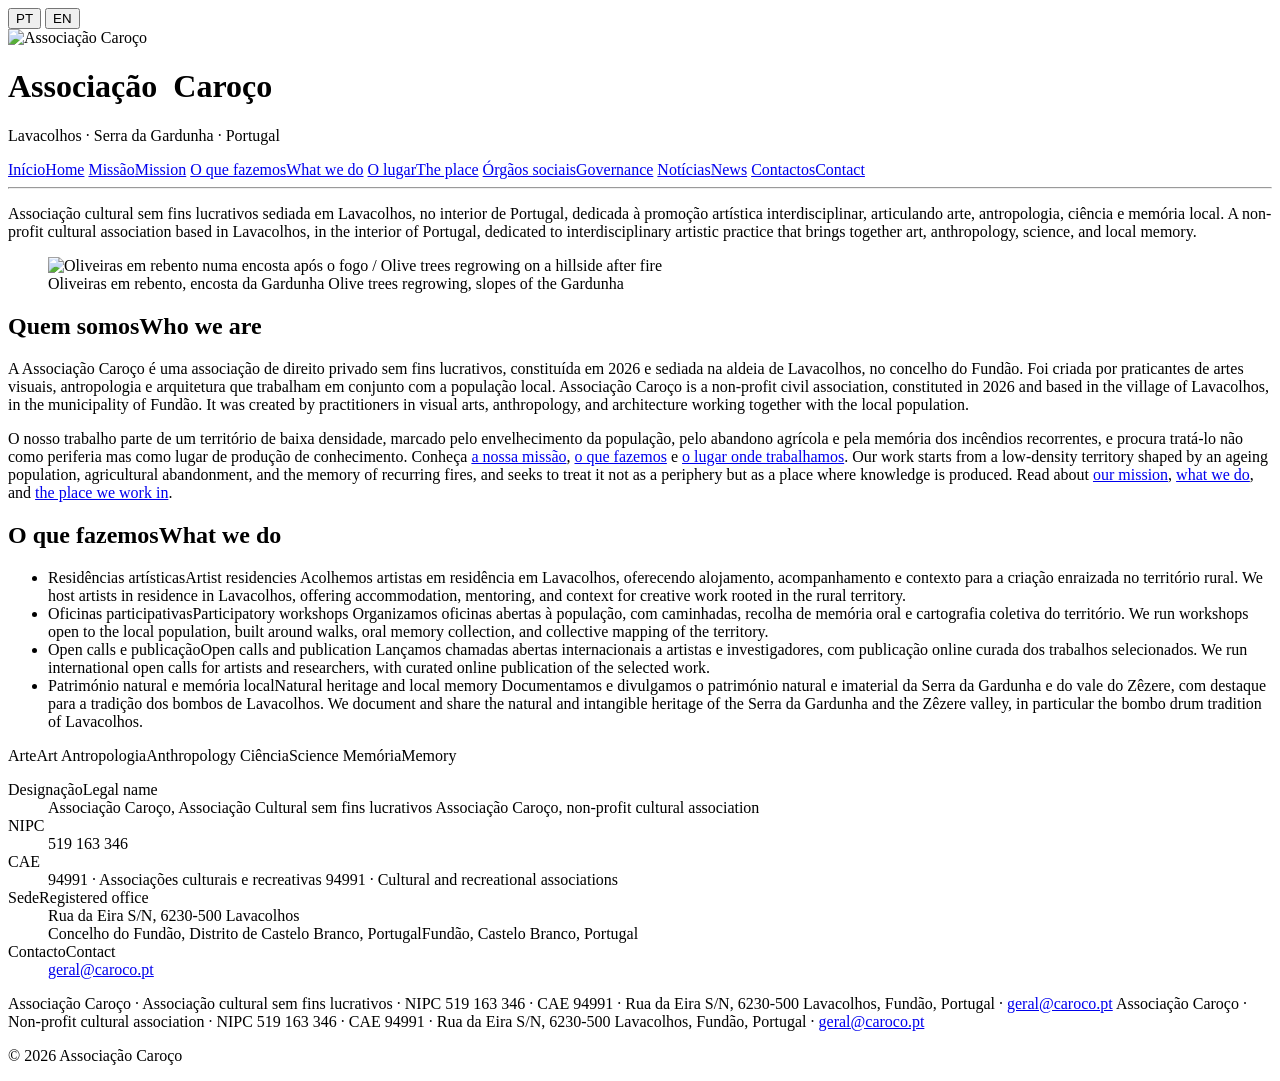
==== public/index.html @ 02fe5eaa "Multi-page site for caroco.pt" ====
<!doctype html>
<html lang="pt" data-lang="pt">
<head>
  <meta charset="utf-8" />
  <meta name="viewport" content="width=device-width, initial-scale=1" />
  <title>Associação Caroço · Lavacolhos</title>
  <meta name="description" content="Associação Caroço, associação cultural sem fins lucrativos sediada em Lavacolhos, Fundão. Residências artísticas, oficinas participativas e valorização do património natural e da memória local." />
  <link rel="canonical" href="https://caroco.pt/" />

  <meta property="og:title" content="Associação Caroço" />
  <meta property="og:description" content="Promoção artística interdisciplinar em Lavacolhos, Serra da Gardunha." />
  <meta property="og:type" content="website" />
  <meta property="og:url" content="https://caroco.pt/" />

  <link rel="icon" href="/assets/caroco-mark.png" type="image/png" />
  <link rel="apple-touch-icon" href="/assets/caroco-mark.png" />

  <link rel="preconnect" href="https://fonts.googleapis.com" />
  <link rel="preconnect" href="https://fonts.gstatic.com" crossorigin />
  <link href="https://fonts.googleapis.com/css2?family=Fraunces:ital,opsz,wght@0,9..144,300;0,9..144,400;0,9..144,500;1,9..144,300&display=swap" rel="stylesheet" />
  <link rel="stylesheet" href="/assets/site.css" />
  <script src="/assets/site.js"></script>
</head>
<body class="home">

  <nav class="lang" aria-label="Idioma / Language">
    <button id="btn-pt" aria-pressed="true" onclick="setLang('pt')">PT</button>
    <button id="btn-en" aria-pressed="false" onclick="setLang('en')">EN</button>
  </nav>

  <main>
    <img class="mark" src="/assets/caroco-mark.png" alt="Associação Caroço" width="220" height="220" />

    <h1 class="wordmark">Associação&nbsp;&nbsp;Caroço</h1>

    <p class="place">Lavacolhos · Serra da Gardunha · Portugal</p>

    <nav class="tabs" aria-label="Navegação principal / Main navigation">
      <a href="/" aria-current="page"><span class="pt">Início</span><span class="en">Home</span></a>
      <a href="/missao"><span class="pt">Missão</span><span class="en">Mission</span></a>
      <a href="/o-que-fazemos"><span class="pt">O que fazemos</span><span class="en">What we do</span></a>
      <a href="/o-lugar"><span class="pt">O lugar</span><span class="en">The place</span></a>
      <a href="/orgaos-sociais"><span class="pt">Órgãos sociais</span><span class="en">Governance</span></a>
      <a href="/noticias"><span class="pt">Notícias</span><span class="en">News</span></a>
      <a href="/contactos"><span class="pt">Contactos</span><span class="en">Contact</span></a>
    </nav>

    <hr class="rule" aria-hidden="true" />

    <p class="lede">
      <span class="pt">Associação cultural sem fins lucrativos sediada em Lavacolhos, no interior de Portugal, dedicada à promoção artística interdisciplinar, articulando arte, antropologia, ciência e memória local.</span>
      <span class="en">A non-profit cultural association based in Lavacolhos, in the interior of Portugal, dedicated to interdisciplinary artistic practice that brings together art, anthropology, science, and local memory.</span>
    </p>

    <figure>
      <img src="/assets/oliveiras.jpg" alt="Oliveiras em rebento numa encosta após o fogo / Olive trees regrowing on a hillside after fire" loading="lazy" />
      <figcaption>
        <span class="pt">Oliveiras em rebento, encosta da Gardunha</span>
        <span class="en">Olive trees regrowing, slopes of the Gardunha</span>
      </figcaption>
    </figure>

    <section class="block prose">
      <h2><span class="pt">Quem somos</span><span class="en">Who we are</span></h2>
      <p>
        <span class="pt">A Associação Caroço é uma associação de direito privado sem fins lucrativos, constituída em 2026 e sediada na aldeia de Lavacolhos, no concelho do Fundão. Foi criada por praticantes de artes visuais, antropologia e arquitetura que trabalham em conjunto com a população local.</span>
        <span class="en">Associação Caroço is a non-profit civil association, constituted in 2026 and based in the village of Lavacolhos, in the municipality of Fundão. It was created by practitioners in visual arts, anthropology, and architecture working together with the local population.</span>
      </p>
      <p>
        <span class="pt">O nosso trabalho parte de um território de baixa densidade, marcado pelo envelhecimento da população, pelo abandono agrícola e pela memória dos incêndios recorrentes, e procura tratá-lo não como periferia mas como lugar de produção de conhecimento. Conheça <a href="/missao">a nossa missão</a>, <a href="/o-que-fazemos">o que fazemos</a> e <a href="/o-lugar">o lugar onde trabalhamos</a>.</span>
        <span class="en">Our work starts from a low-density territory shaped by an ageing population, agricultural abandonment, and the memory of recurring fires, and seeks to treat it not as a periphery but as a place where knowledge is produced. Read about <a href="/missao">our mission</a>, <a href="/o-que-fazemos">what we do</a>, and <a href="/o-lugar">the place we work in</a>.</span>
      </p>
    </section>

    <section class="block">
      <h2><span class="pt">O que fazemos</span><span class="en">What we do</span></h2>
      <ul class="activities">
        <li>
          <span class="term"><span class="pt">Residências artísticas</span><span class="en">Artist residencies</span></span>
          <span class="desc">
            <span class="pt">Acolhemos artistas em residência em Lavacolhos, oferecendo alojamento, acompanhamento e contexto para a criação enraizada no território rural.</span>
            <span class="en">We host artists in residence in Lavacolhos, offering accommodation, mentoring, and context for creative work rooted in the rural territory.</span>
          </span>
        </li>
        <li>
          <span class="term"><span class="pt">Oficinas participativas</span><span class="en">Participatory workshops</span></span>
          <span class="desc">
            <span class="pt">Organizamos oficinas abertas à população, com caminhadas, recolha de memória oral e cartografia coletiva do território.</span>
            <span class="en">We run workshops open to the local population, built around walks, oral memory collection, and collective mapping of the territory.</span>
          </span>
        </li>
        <li>
          <span class="term"><span class="pt">Open calls e publicação</span><span class="en">Open calls and publication</span></span>
          <span class="desc">
            <span class="pt">Lançamos chamadas abertas internacionais a artistas e investigadores, com publicação online curada dos trabalhos selecionados.</span>
            <span class="en">We run international open calls for artists and researchers, with curated online publication of the selected work.</span>
          </span>
        </li>
        <li>
          <span class="term"><span class="pt">Património natural e memória local</span><span class="en">Natural heritage and local memory</span></span>
          <span class="desc">
            <span class="pt">Documentamos e divulgamos o património natural e imaterial da Serra da Gardunha e do vale do Zêzere, com destaque para a tradição dos bombos de Lavacolhos.</span>
            <span class="en">We document and share the natural and intangible heritage of the Serra da Gardunha and the Zêzere valley, in particular the bombo drum tradition of Lavacolhos.</span>
          </span>
        </li>
      </ul>
    </section>

    <div class="practices" aria-label="Áreas de prática / Fields of practice">
      <span class="pt">Arte</span><span class="en">Art</span>
      <span class="pt">Antropologia</span><span class="en">Anthropology</span>
      <span class="pt">Ciência</span><span class="en">Science</span>
      <span class="pt">Memória</span><span class="en">Memory</span>
    </div>

    <section class="ledger" aria-label="Informação legal / Legal information">
      <dl>
        <dt><span class="pt">Designação</span><span class="en">Legal name</span></dt>
        <dd>
          <span class="pt">Associação Caroço, Associação Cultural sem fins lucrativos</span>
          <span class="en">Associação Caroço, non-profit cultural association</span>
        </dd>

        <dt>NIPC</dt>
        <dd>519 163 346</dd>

        <dt>CAE</dt>
        <dd>
          <span class="pt">94991 · Associações culturais e recreativas</span>
          <span class="en">94991 · Cultural and recreational associations</span>
        </dd>

        <dt><span class="pt">Sede</span><span class="en">Registered office</span></dt>
        <dd>Rua da Eira S/N, 6230-500 Lavacolhos<br/><span class="pt">Concelho do Fundão, Distrito de Castelo Branco, Portugal</span><span class="en">Fundão, Castelo Branco, Portugal</span></dd>

        <dt><span class="pt">Contacto</span><span class="en">Contact</span></dt>
        <dd><a href="mailto:geral@caroco.pt">geral@caroco.pt</a></dd>
      </dl>
    </section>
  </main>

  <footer>
    <p class="footer-legal">
      <span class="pt">Associação Caroço · Associação cultural sem fins lucrativos · NIPC 519 163 346 · CAE 94991 · Rua da Eira S/N, 6230-500 Lavacolhos, Fundão, Portugal · <a href="mailto:geral@caroco.pt">geral@caroco.pt</a></span>
      <span class="en">Associação Caroço · Non-profit cultural association · NIPC 519 163 346 · CAE 94991 · Rua da Eira S/N, 6230-500 Lavacolhos, Fundão, Portugal · <a href="mailto:geral@caroco.pt">geral@caroco.pt</a></span>
    </p>
    <p class="footer-mark">© 2026 Associação Caroço</p>
  </footer>

</body>
</html>
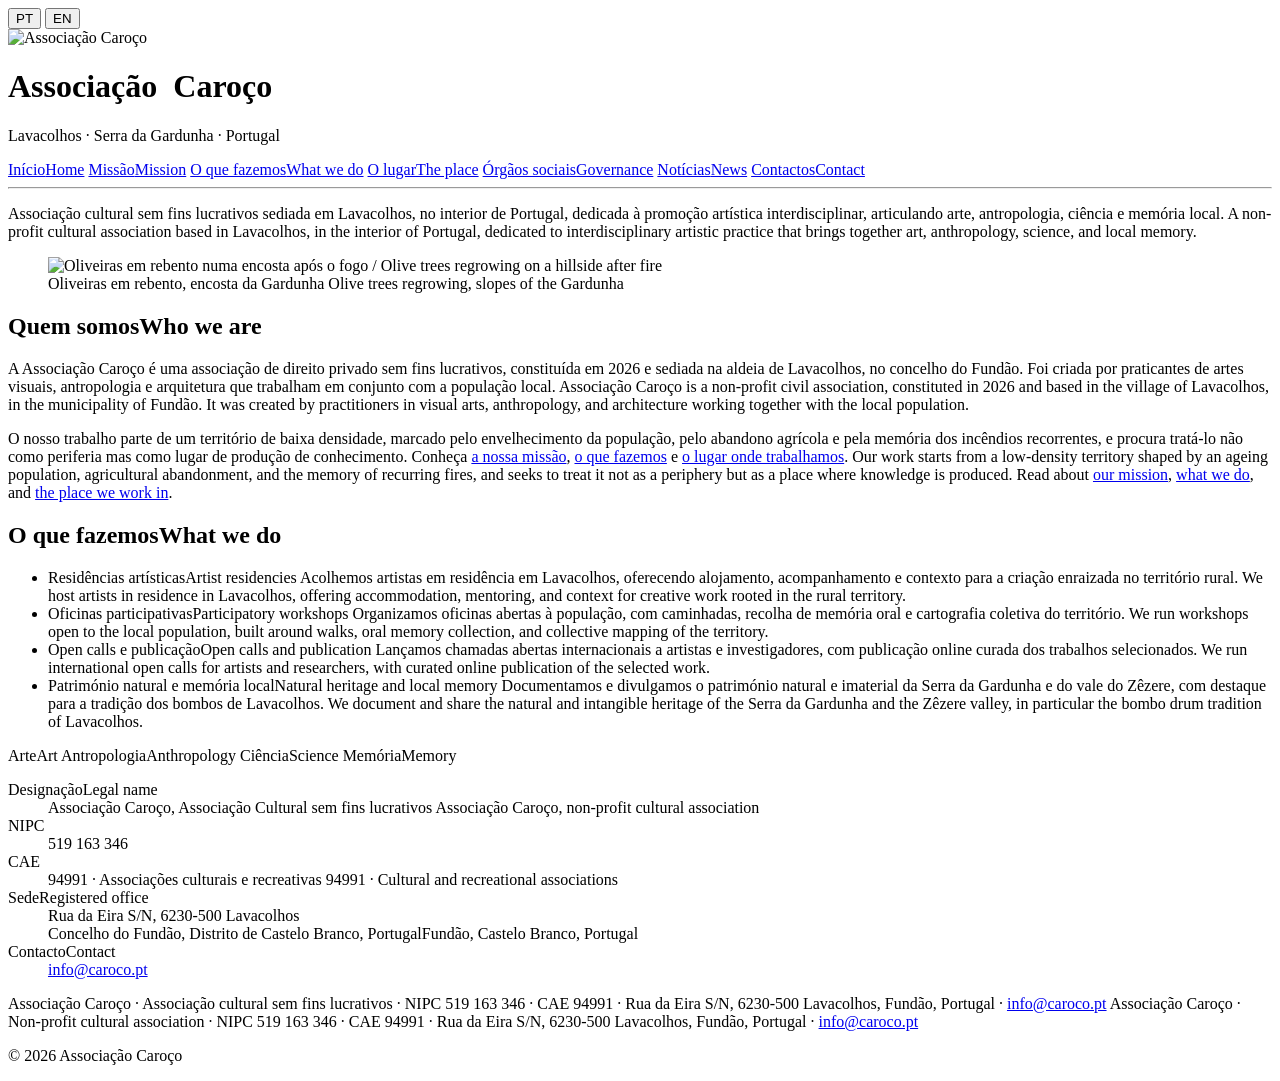
==== commit de24ff99: "Change the contact address from geral@ to info@caroco.pt Applies the request in pedidos/20260804-cha" ====
--- a/public/index.html
+++ b/public/index.html
@@ -134,15 +134,15 @@
         <dd>Rua da Eira S/N, 6230-500 Lavacolhos<br/><span class="pt">Concelho do Fundão, Distrito de Castelo Branco, Portugal</span><span class="en">Fundão, Castelo Branco, Portugal</span></dd>
 
         <dt><span class="pt">Contacto</span><span class="en">Contact</span></dt>
-        <dd><a href="mailto:geral@caroco.pt">geral@caroco.pt</a></dd>
+        <dd><a href="mailto:info@caroco.pt">info@caroco.pt</a></dd>
       </dl>
     </section>
   </main>
 
   <footer>
     <p class="footer-legal">
-      <span class="pt">Associação Caroço · Associação cultural sem fins lucrativos · NIPC 519 163 346 · CAE 94991 · Rua da Eira S/N, 6230-500 Lavacolhos, Fundão, Portugal · <a href="mailto:geral@caroco.pt">geral@caroco.pt</a></span>
-      <span class="en">Associação Caroço · Non-profit cultural association · NIPC 519 163 346 · CAE 94991 · Rua da Eira S/N, 6230-500 Lavacolhos, Fundão, Portugal · <a href="mailto:geral@caroco.pt">geral@caroco.pt</a></span>
+      <span class="pt">Associação Caroço · Associação cultural sem fins lucrativos · NIPC 519 163 346 · CAE 94991 · Rua da Eira S/N, 6230-500 Lavacolhos, Fundão, Portugal · <a href="mailto:info@caroco.pt">info@caroco.pt</a></span>
+      <span class="en">Associação Caroço · Non-profit cultural association · NIPC 519 163 346 · CAE 94991 · Rua da Eira S/N, 6230-500 Lavacolhos, Fundão, Portugal · <a href="mailto:info@caroco.pt">info@caroco.pt</a></span>
     </p>
     <p class="footer-mark">© 2026 Associação Caroço</p>
   </footer>
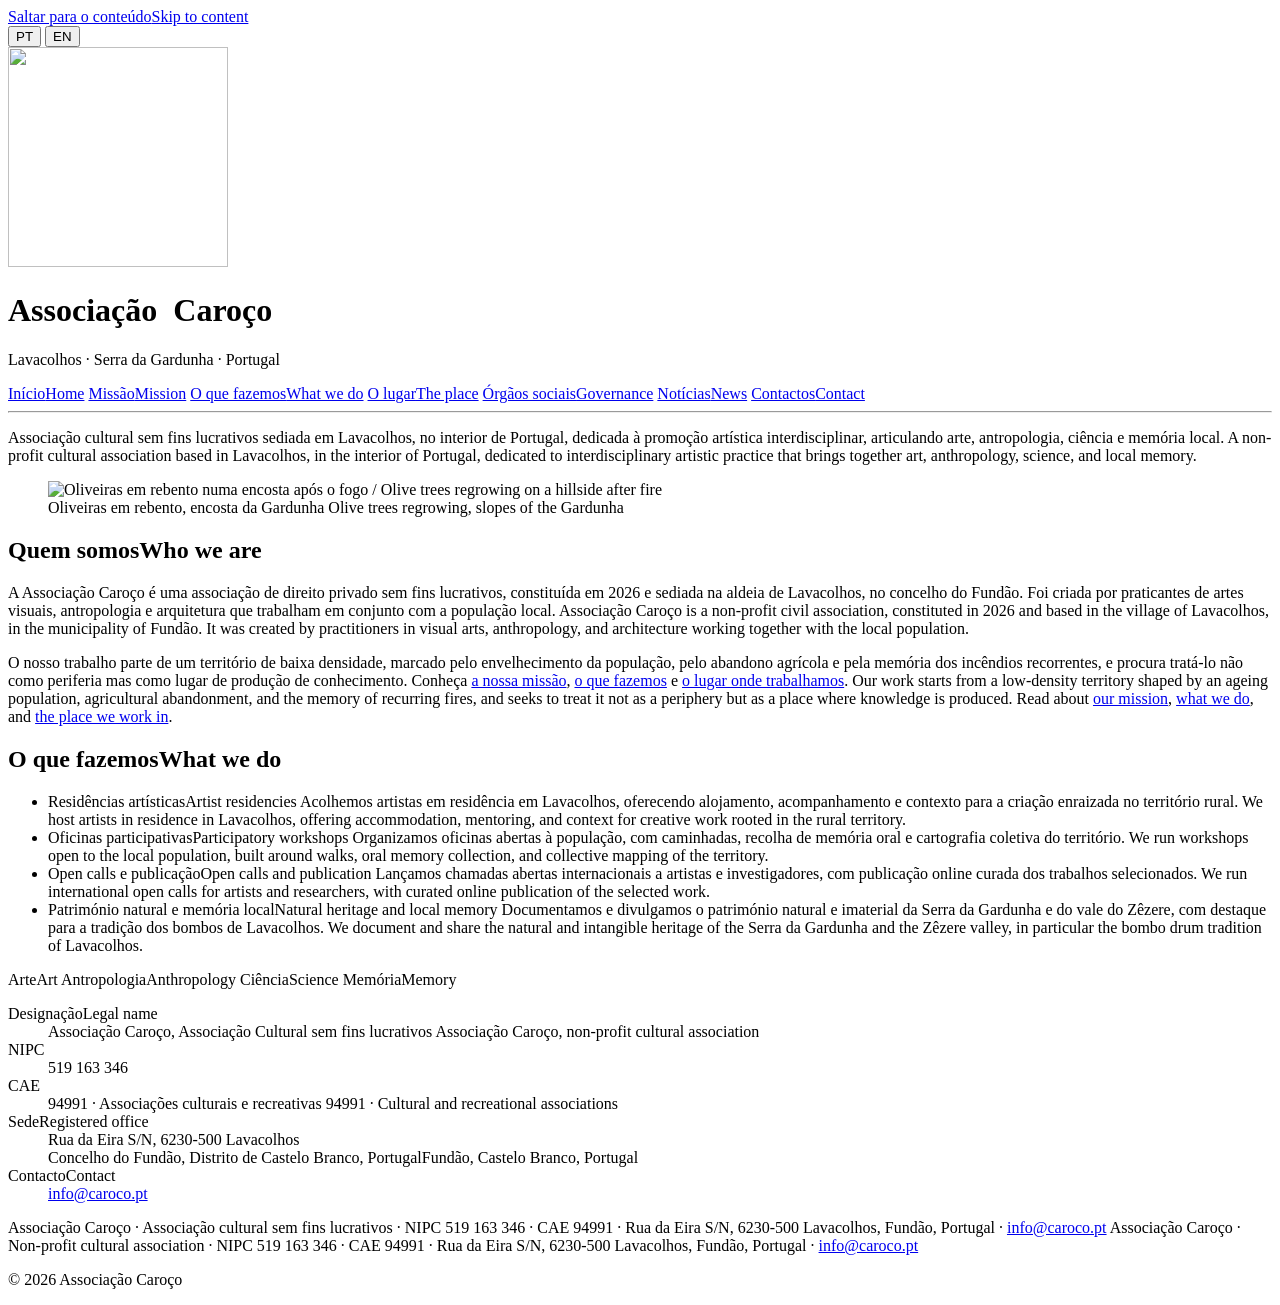
==== commit 3cfe2353: "Fix heading levels, add a skip link, split the masthead out of main Body markup across the eight pag" ====
--- a/public/index.html
+++ b/public/index.html
@@ -12,24 +12,65 @@
   <meta property="og:type" content="website" />
   <meta property="og:url" content="https://caroco.pt/" />
 
-  <link rel="icon" href="/assets/caroco-mark.png" type="image/png" />
-  <link rel="apple-touch-icon" href="/assets/caroco-mark.png" />
+  <link rel="icon" href="/favicon.ico" sizes="16x16 32x32 48x48" />
+  <link rel="icon" href="/assets/icon-192.png" type="image/png" sizes="192x192" />
+  <link rel="apple-touch-icon" href="/assets/apple-touch-icon.png" />
 
-  <link rel="preconnect" href="https://fonts.googleapis.com" />
-  <link rel="preconnect" href="https://fonts.gstatic.com" crossorigin />
-  <link href="https://fonts.googleapis.com/css2?family=Fraunces:ital,opsz,wght@0,9..144,300;0,9..144,400;0,9..144,500;1,9..144,300&display=swap" rel="stylesheet" />
+  <link rel="preload" href="/assets/fonts/inter-latin.woff2" as="font" type="font/woff2" crossorigin />
+  <link rel="preload" href="/assets/fonts/poppins-500-latin.woff2" as="font" type="font/woff2" crossorigin />
   <link rel="stylesheet" href="/assets/site.css" />
   <script src="/assets/site.js"></script>
+
+  <meta property="og:site_name" content="Associação Caroço" />
+  <meta property="og:locale" content="pt_PT" />
+  <meta property="og:locale:alternate" content="en" />
+  <meta property="og:image" content="https://caroco.pt/assets/og-caroco.jpg" />
+  <meta property="og:image:type" content="image/jpeg" />
+  <meta property="og:image:width" content="1200" />
+  <meta property="og:image:height" content="630" />
+  <meta property="og:image:alt" content="Associação Caroço · Lavacolhos · Serra da Gardunha · Portugal" />
+  <meta name="twitter:card" content="summary_large_image" />
+
+  <script type="application/ld+json">
+  {
+    "@context": "https://schema.org",
+    "@type": "NGO",
+    "name": "Associação Caroço",
+    "legalName": "Associação Caroço, Associação Cultural sem fins lucrativos",
+    "description": "Associação cultural sem fins lucrativos sediada em Lavacolhos, Fundão, dedicada à promoção artística interdisciplinar, articulando arte, antropologia, ciência e memória local.",
+    "url": "https://caroco.pt/",
+    "logo": "https://caroco.pt/assets/caroco-mark.png",
+    "image": "https://caroco.pt/assets/og-caroco.jpg",
+    "email": "info@caroco.pt",
+    "taxID": "519163346",
+    "foundingDate": "2026-02-11",
+    "knowsLanguage": ["pt", "en"],
+    "address": {
+      "@type": "PostalAddress",
+      "streetAddress": "Rua da Eira S/N",
+      "postalCode": "6230-500",
+      "addressLocality": "Lavacolhos",
+      "addressRegion": "Castelo Branco",
+      "addressCountry": "PT"
+    },
+    "areaServed": {
+      "@type": "Place",
+      "name": "Fundão, Castelo Branco, Portugal"
+    }
+  }
+  </script>
 </head>
 <body class="home">
+
+  <a class="skip-link" href="#main"><span class="pt">Saltar para o conteúdo</span><span class="en">Skip to content</span></a>
 
   <nav class="lang" aria-label="Idioma / Language">
     <button id="btn-pt" aria-pressed="true" onclick="setLang('pt')">PT</button>
     <button id="btn-en" aria-pressed="false" onclick="setLang('en')">EN</button>
   </nav>
 
-  <main>
-    <img class="mark" src="/assets/caroco-mark.png" alt="Associação Caroço" width="220" height="220" />
+  <header>
+    <img class="mark" src="/assets/caroco-mark.png" alt="" width="220" height="220" />
 
     <h1 class="wordmark">Associação&nbsp;&nbsp;Caroço</h1>
 
@@ -46,14 +87,16 @@
     </nav>
 
     <hr class="rule" aria-hidden="true" />
+  </header>
 
+  <main id="main" tabindex="-1">
     <p class="lede">
       <span class="pt">Associação cultural sem fins lucrativos sediada em Lavacolhos, no interior de Portugal, dedicada à promoção artística interdisciplinar, articulando arte, antropologia, ciência e memória local.</span>
       <span class="en">A non-profit cultural association based in Lavacolhos, in the interior of Portugal, dedicated to interdisciplinary artistic practice that brings together art, anthropology, science, and local memory.</span>
     </p>
 
     <figure>
-      <img src="/assets/oliveiras.jpg" alt="Oliveiras em rebento numa encosta após o fogo / Olive trees regrowing on a hillside after fire" loading="lazy" />
+      <img src="/assets/oliveiras.jpg" alt="Oliveiras em rebento numa encosta após o fogo / Olive trees regrowing on a hillside after fire" width="885" height="900" />
       <figcaption>
         <span class="pt">Oliveiras em rebento, encosta da Gardunha</span>
         <span class="en">Olive trees regrowing, slopes of the Gardunha</span>
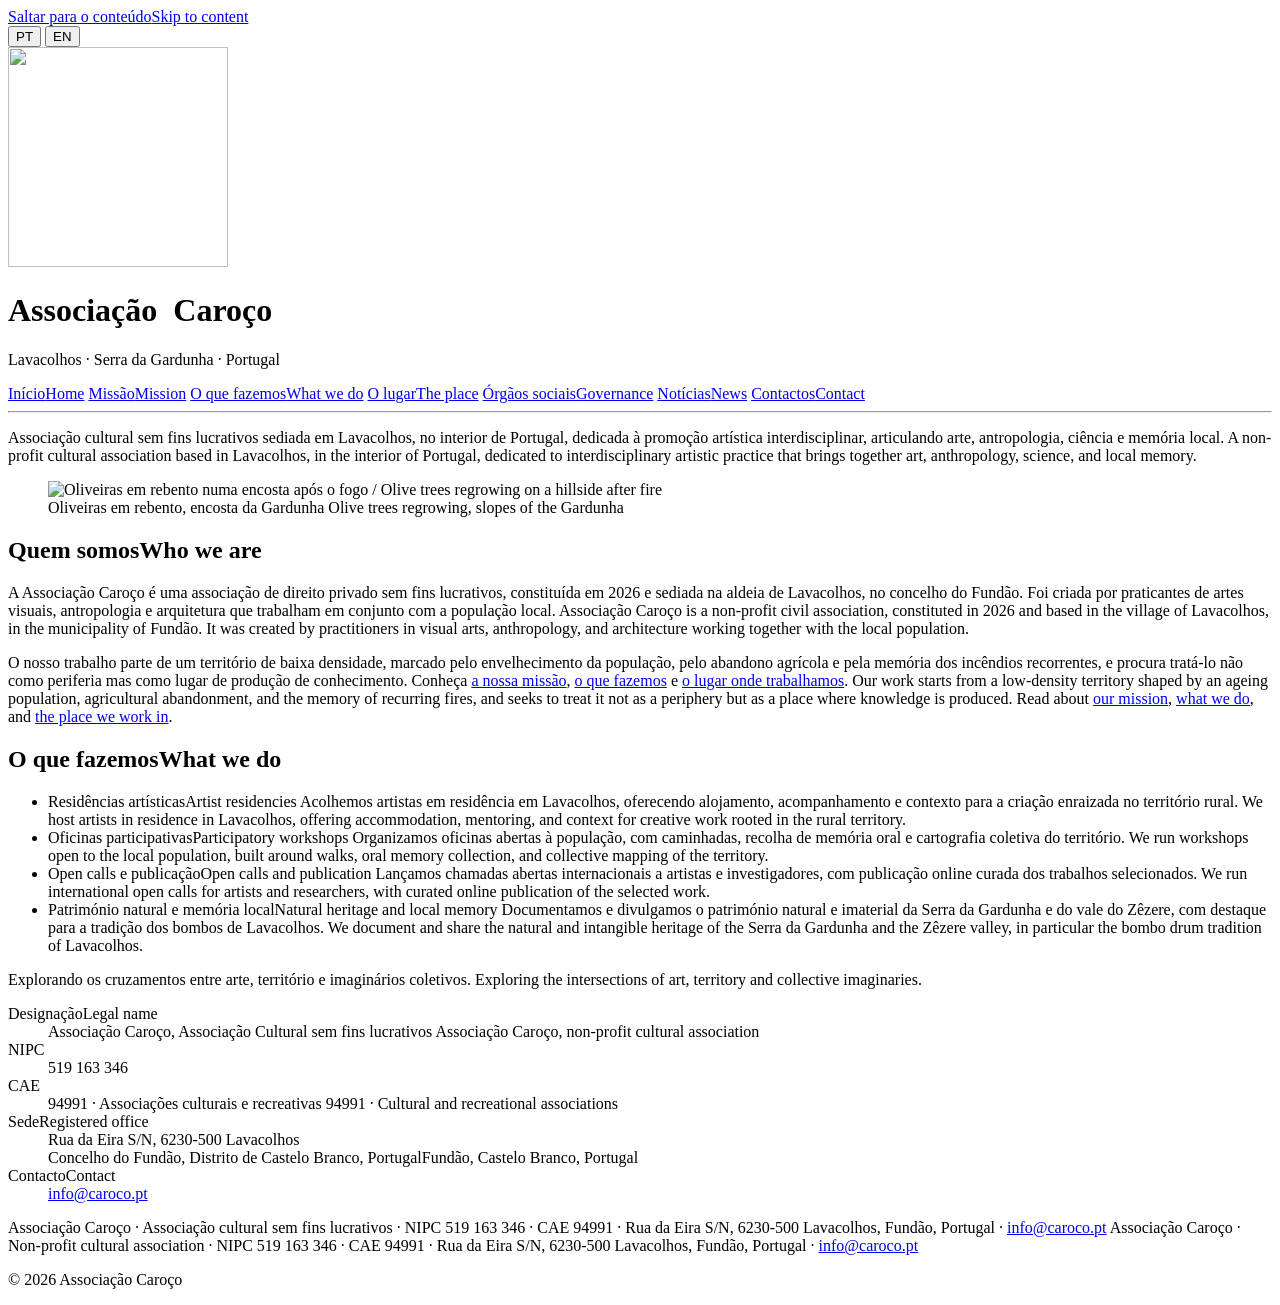
==== commit 9262f5c9: "Replace the four word motto with the line used on Instagram Ana Santos asked for the site and the In" ====
--- a/public/index.html
+++ b/public/index.html
@@ -149,12 +149,10 @@
       </ul>
     </section>
 
-    <div class="practices" aria-label="Áreas de prática / Fields of practice">
-      <span class="pt">Arte</span><span class="en">Art</span>
-      <span class="pt">Antropologia</span><span class="en">Anthropology</span>
-      <span class="pt">Ciência</span><span class="en">Science</span>
-      <span class="pt">Memória</span><span class="en">Memory</span>
-    </div>
+    <p class="tagline">
+      <span class="pt">Explorando os cruzamentos entre arte, território e imaginários coletivos.</span>
+      <span class="en">Exploring the intersections of art, territory and collective imaginaries.</span>
+    </p>
 
     <section class="ledger" aria-label="Informação legal / Legal information">
       <dl>
